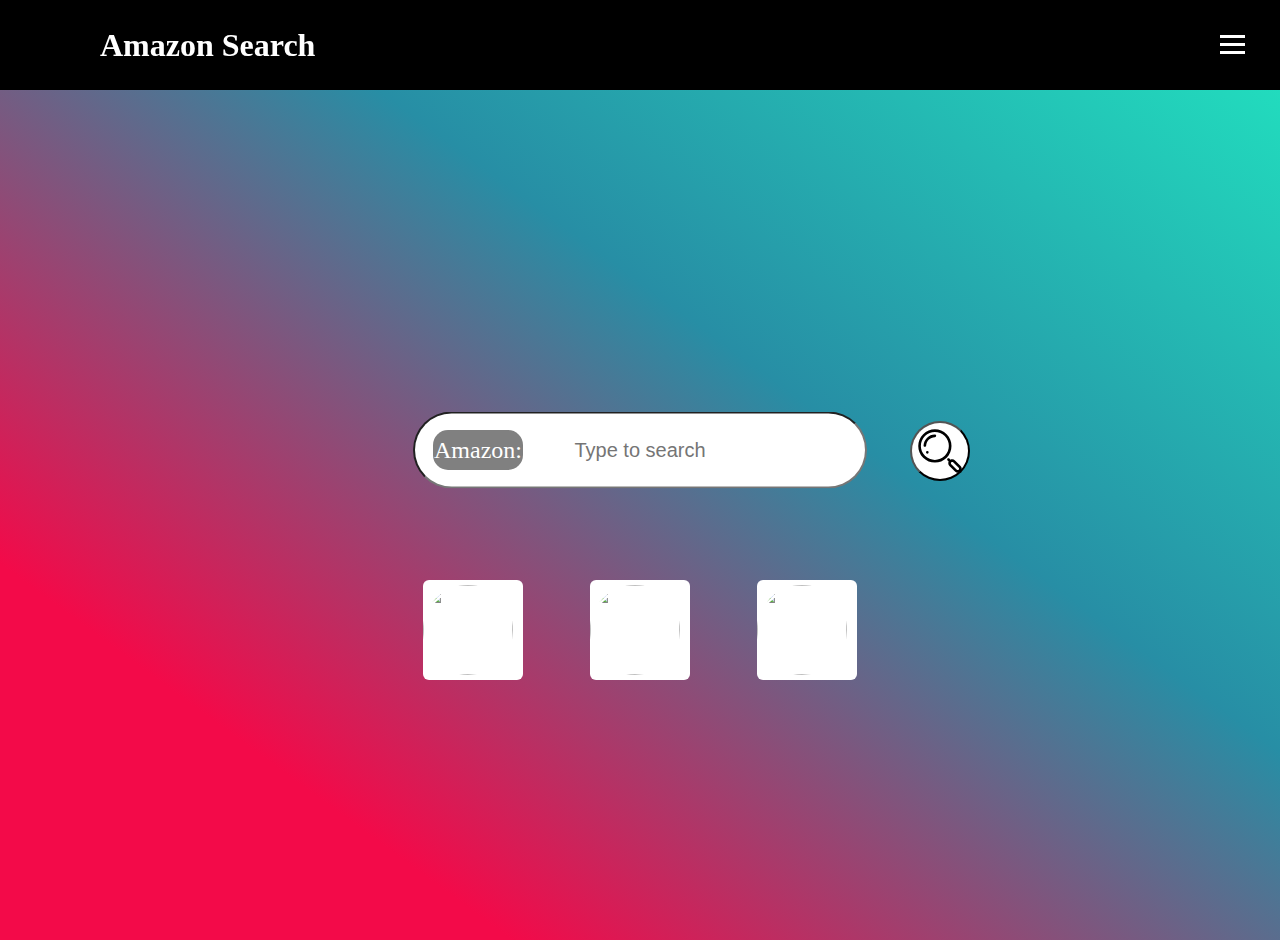
==== amazon.html @ dce466ce "release 1.1" ====
<!DOCTYPE html>
<html lang="en">
<head>
    <meta charset="UTF-8">
    <meta name="viewport" content="width=device-width, initial-scale=1.0">
    <link rel="stylesheet" href="google.css">
    <title>Document</title>
</head>
<body>
    <nav>
        <h1>Amazon Search</h1>
    <ul class="nav-links">
        <li>
            <a class="serch" href="index.html ">Homepage</a>
        </li>
        <li>
            <a class="lgin" href="login.html ">Login</a>
        </li>
        <li>
            <a class="sign" href="signup.html ">Sign Up</a>
        </li>
        <li>
            <a defer href="user.html">
                <img class="img" src="https://raw.githubusercontent.com/Sitanshu13/GUI-Browser/main/my%20image.jpg">
            </a>
        </li>
    </ul>
    <div class="back">
        <div class="burger">
            <div class="line1"></div>
            <div class="line2"></div>
            <div class="line3"></div>
        </div>
    </div>
</nav>
    <div class="search-box">
        <input type="text" placeholder="Type to search" class="srch" id="search">
        <button class="btn" id="sbtn" type="submit"></button>
        <h4>Amazon:</h4>
    </div>
    <div class="se">
        <a href="google.html">
            <div class="holder">
                <img id="g" src="https://img.icons8.com/bubbles/50/000000/google-logo.png"/>
            </div>
        </a>
        <a href="youtube.html">
            <div class="holder">
                <img id="y" src="https://img.icons8.com/color/48/000000/youtube-play.png"/>
            </div>
        </a>
        <a href="wikipedia.html">
            <div class="holder">
                <img id="w" src="https://img.icons8.com/color/48/000000/wikipedia-logo.png"/>
            </div>
        </a>
    </div>
</body>
<script src="amazon.js"></script>
</html>
---- google.css ----
*{
    margin: 0;
    padding: 0;
}

body{
    width: 1920px;
    height: 940px;
    background-image: linear-gradient(to top right,#f30a49 20%,#278ea5, #21e6c1);
    background-size: cover;
    overflow: hidden;
}

.search-box{
    position: absolute;
    left: 50%;
    top: 50%;
    transform: translate(-50%, -50%);
    height: 970px;
}

.srch{
    position: fixed;
    left: 50%;
    top: 50%;
    transform: translate(-50%, -50%);
    padding: 25px;
    width: 400px;
    border-radius: 40px;
    text-align: center;
    font-size: 20px;
}

.btn{
    height: 60px;
    width: 60px;
    background: url('icons8-search.svg');
    background-repeat: no-repeat;
    background-size: cover;
    position: fixed;
    background-color: white;
    left: 50%;
    right: 50%;
    transform: translate(450%,760%);
    border-radius: 50%;
    cursor: pointer;
}

nav {
    display: flex;
    justify-content: space-around;
    align-items: center;
    min-height: 8vh;
    background-color: black;
}

.signup-lnk a {
    position: relative;
    top: 2px;
    left: 1150px;
    text-decoration: none;
    color: black;
}

img {
    width: 40px;
    height: 40px;
    border-radius: 50%;
}


.nav-links {
    display: flex;
    justify-content: space-around;
    width: 10%;
    overflow: hidden;
    overflow-x: hidden;
}

.nav-links a {
    color: white;
    text-decoration: none;
    letter-spacing: 3px;
    font-weight: bold;
    font-size: 14px;
}

.nav-links li{
    border: 1px solid white;
    border-spacing: 10px;
    padding-top: 55px;
    padding-bottom: 41px;
    padding-left: 180px;
    padding-right: 180px;
}

.burger {
    display: none;
    cursor: pointer;
    position: absolute;
    right: 30px;
    top: 30px;
}

.back{
    background-color: black;
    height: 90px;
}

.burger div {
    width: 25px;
    height: 3px;
    background-color: white;
    margin: 5px;
    transition: all 0.3s ease;
}

@media screen and (max-width: 1980px) {
    body {
        overflow-x: hidden;
        overflow-y: hidden;
    }
    .nav-links {
        position: absolute;
        right: 0px;
        height: 91vh;
        top: 9vh;
        background-color: black;
        display: flex;
        flex-direction: column;
        align-items: center;
        width: 20%;
        transform: translateX(100%);
        transition: transform 0.5s ease-in;
    }
    .nav-links li {
        opacity: 0;
    }
    .burger {
        display: block;
    }
}

.nav-active{
    transform: translateX(0%);
}

@keyframes fade {
    from{
        opacity: 0;
        transform: translateX(50px)
    }
    to{
        opacity: 1;
        transform: translateX(0px);
    }
}

.toggle .line1 {
    transform: rotate(-45deg) translate(-5px, 6px);
}

.toggle .line2 {
    opacity: 0;
}

.toggle .line3 {
    transform: rotate(45deg) translate(-5px, -6px);
}

.holder{
    background-color: white;
    height: 100px;
    width: 100px;
    display: flex;
    align-items: center;
    border-radius: 6px;
    cursor: pointer;
}

.holder img{
    width: 90px;
    height: 90px;
}

.se{
    display: flex;
    justify-content: space-around;
    width: 500px;
    position: absolute;
    left: 50%;
    top: 70%;
    transform: translate(-50%, -50%);
}

h4{
    color: white;
    position: absolute;
    top: 50%;
    font-size: 1.5rem;
    background: rgba(128,128,128, 1.5);
    height: 40px;
    width: 90px;
    display: flex;
    justify-content: space-around;
    align-items: center;
    border-radius: 15px;
    font-weight: 100;
    transform: translate(-230%, -50%);
}

#wiki{
    width: 110px;
    transform: translate(-190%, -50%);
}

h1{
    color: white;
    position: fixed;
    left: 100px;
}
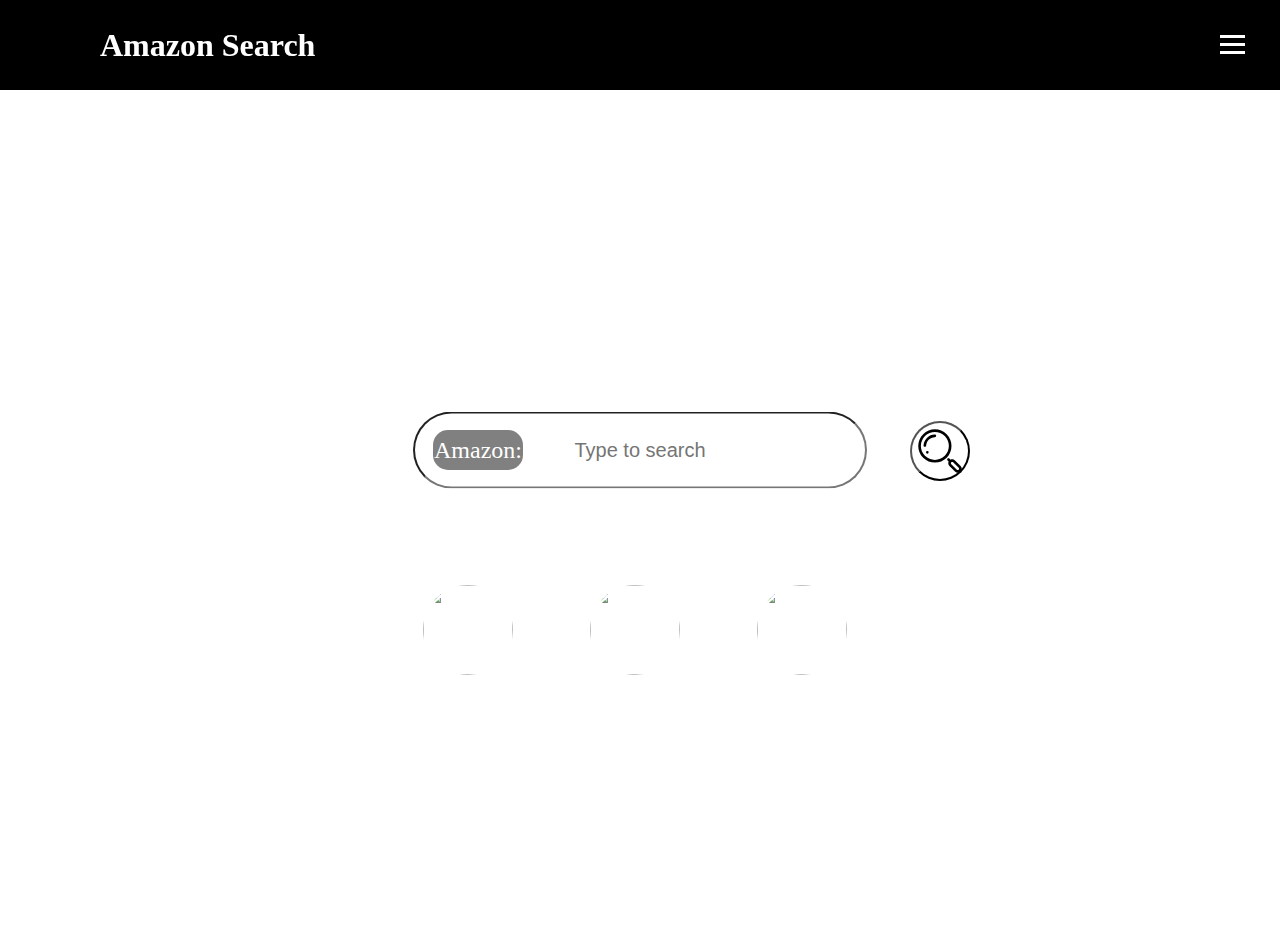
==== commit 887b10ce: "release 1" ====
--- a/amazon.html
+++ b/amazon.html
@@ -4,7 +4,7 @@
     <meta charset="UTF-8">
     <meta name="viewport" content="width=device-width, initial-scale=1.0">
     <link rel="stylesheet" href="google.css">
-    <title>Document</title>
+    <title>Amazon Search</title>
 </head>
 <body>
     <nav>
--- a/google.css
+++ b/google.css
@@ -6,8 +6,9 @@
 body{
     width: 1920px;
     height: 940px;
-    background-image: linear-gradient(to top right,#f30a49 20%,#278ea5, #21e6c1);
+    background-image: url('https://cdn.pixabay.com/photo/2018/08/23/07/35/thunderstorm-3625405_960_720.jpg');
     background-size: cover;
+    background-repeat: no-repeat;
     overflow: hidden;
 }
 
